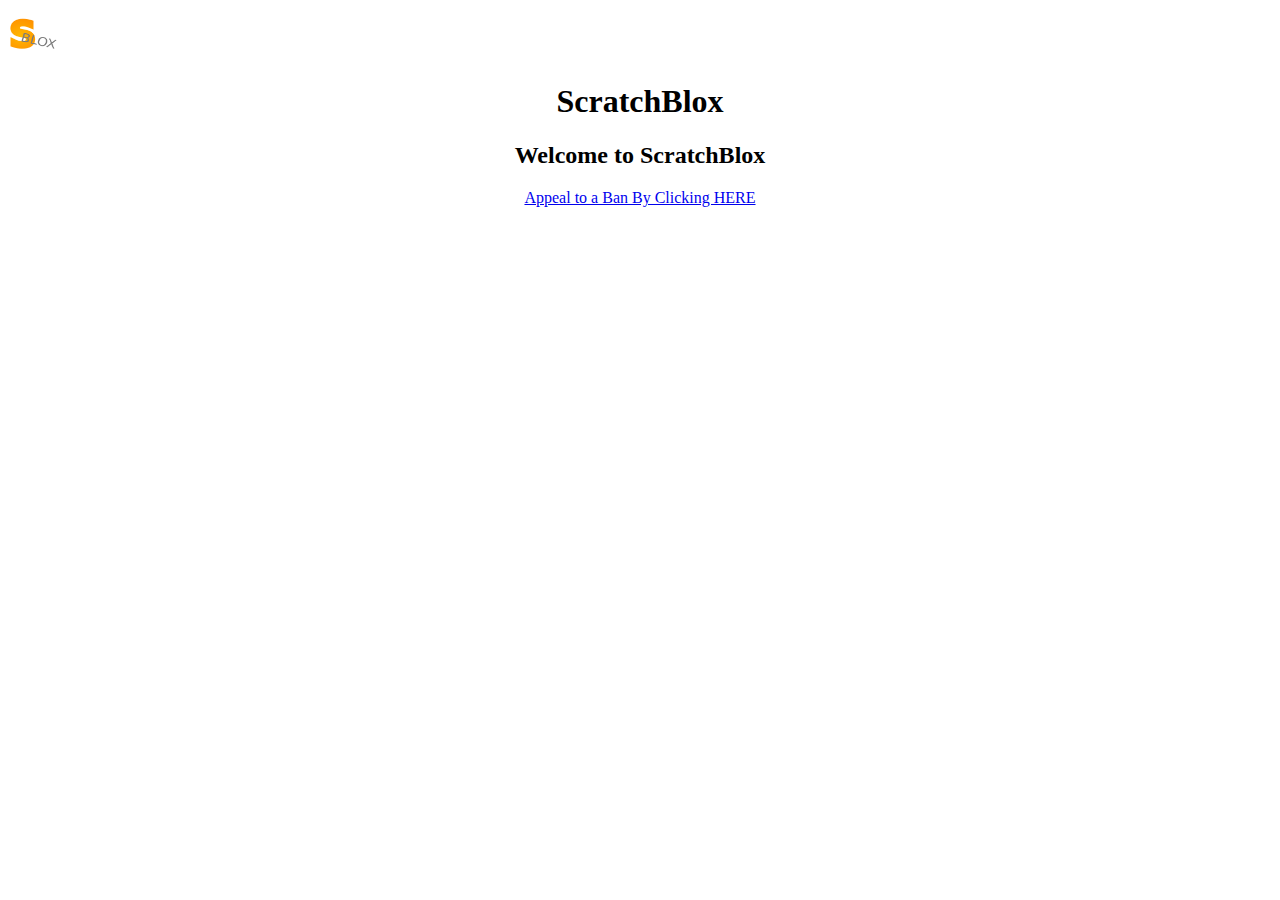
==== index.html @ 657dd7be "Update index.html" ====
<!DOCTYPE html>
 <html>
 <a href = "https://scratchblox.github.io/"> <img src= "assets/logo.png" width="50" height="50" > </a> 
   <center>
   <title> ScratchBlox </title>
     <h1> ScratchBlox </h1>
     <h2> Welcome to ScratchBlox </h2>
     <nav>
       <a href = "appeal"> Appeal to a Ban By Clicking HERE </a>
    </nav>
  </center>
 </html>
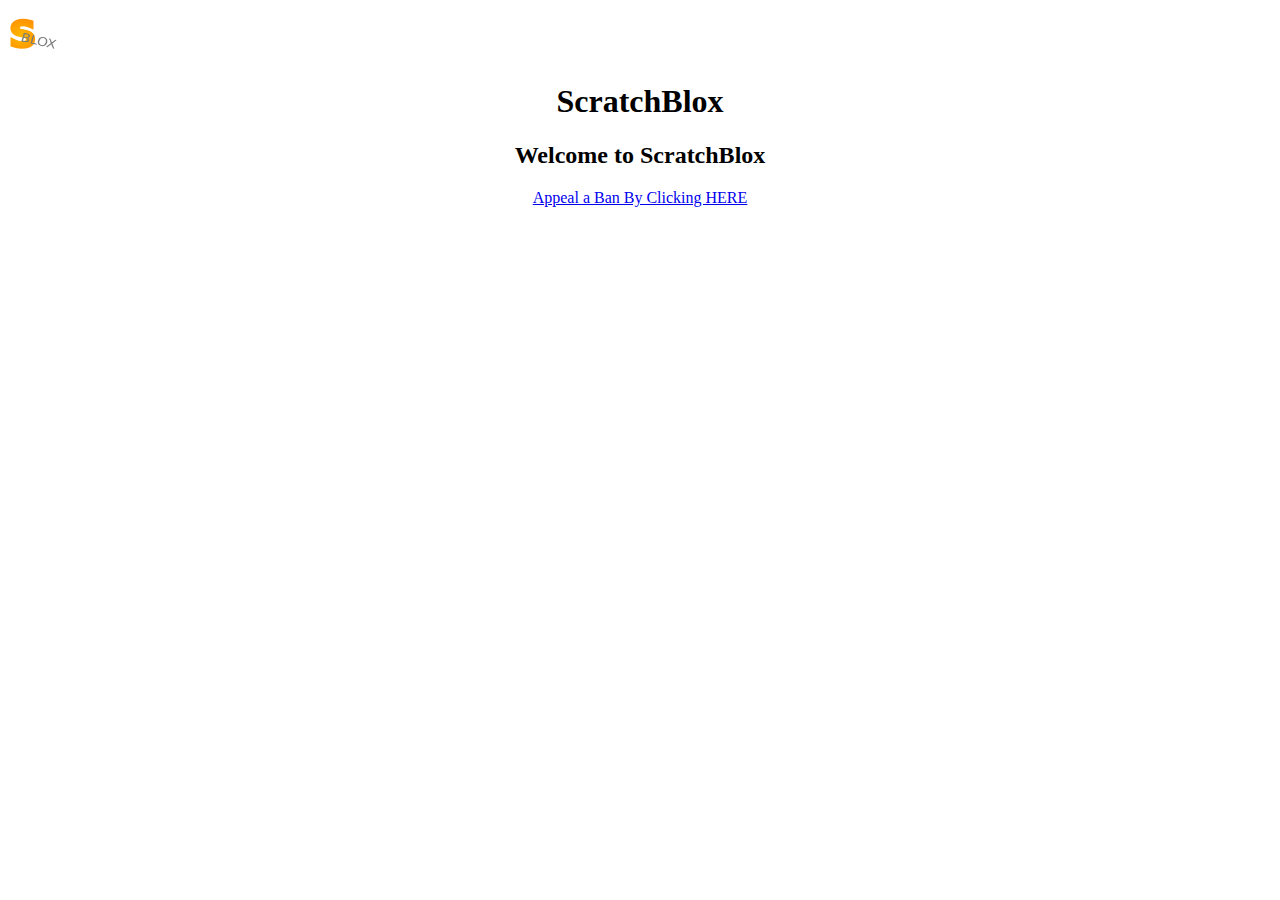
==== commit 13d6baf8: "Update index.html" ====
--- a/index.html
+++ b/index.html
@@ -6,7 +6,7 @@
      <h1> ScratchBlox </h1>
      <h2> Welcome to ScratchBlox </h2>
      <nav>
-       <a href = "appeal"> Appeal to a Ban By Clicking HERE </a>
+       <a href = "appeal"> Appeal a Ban By Clicking HERE </a>
     </nav>
   </center>
  </html>
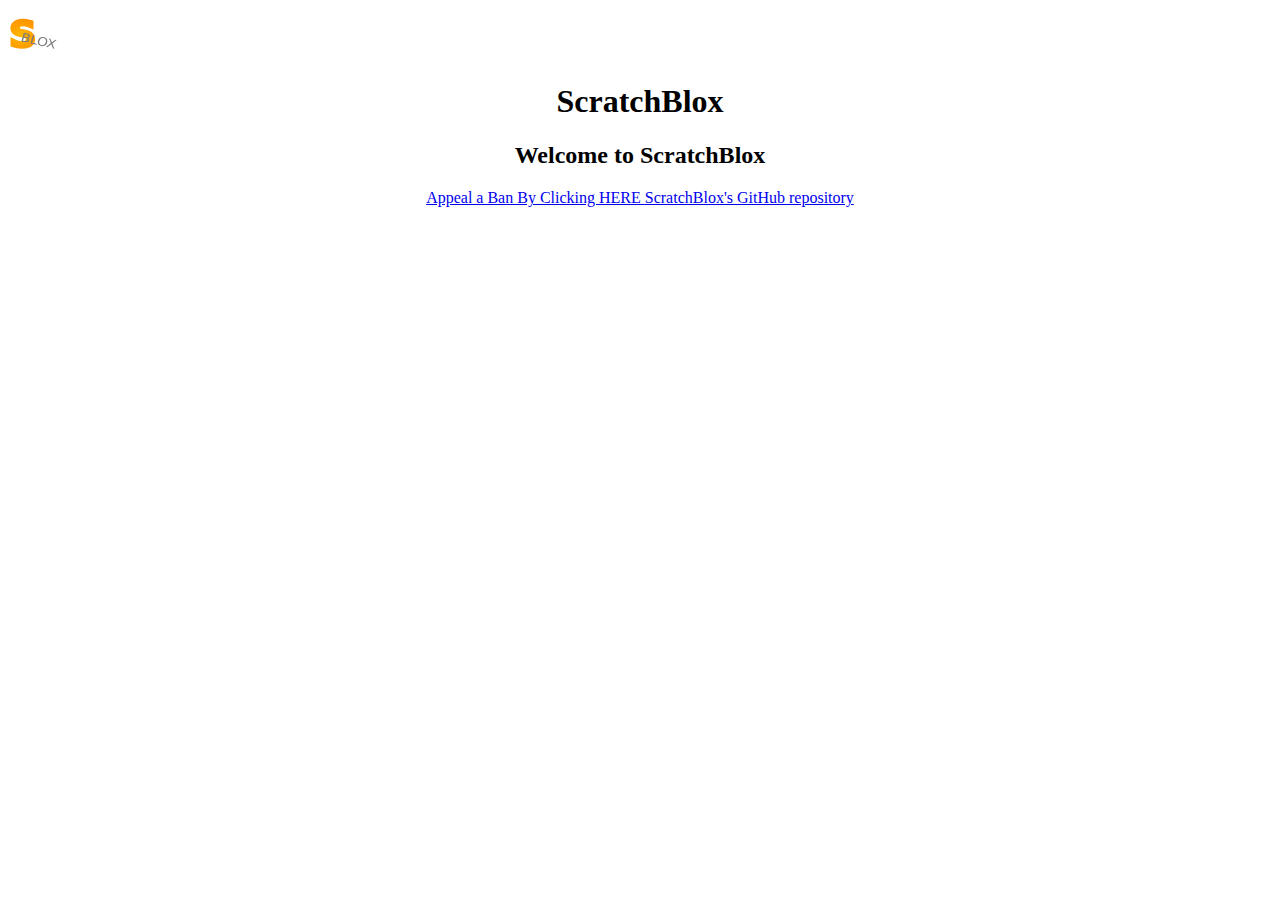
==== commit b444f106: "Update index.html" ====
--- a/index.html
+++ b/index.html
@@ -7,6 +7,7 @@
      <h2> Welcome to ScratchBlox </h2>
      <nav>
        <a href = "appeal"> Appeal a Ban By Clicking HERE </a>
+  <a href = "https://github.com/scratchblox/scratchblox.github.io"> ScratchBlox's GitHub repository </a>   
     </nav>
   </center>
  </html>
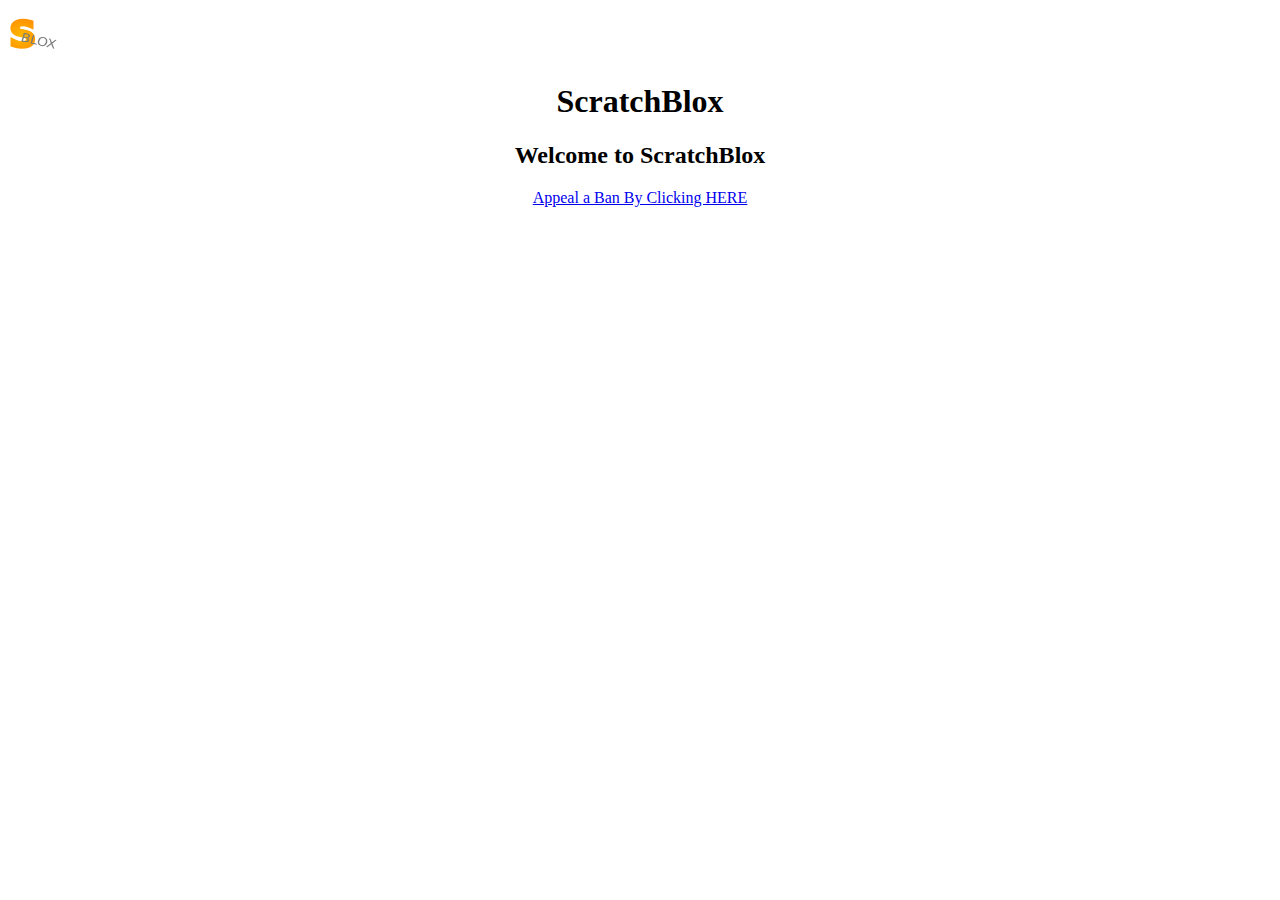
==== commit 6a901883: "Update index.html" ====
--- a/index.html
+++ b/index.html
@@ -6,8 +6,7 @@
      <h1> ScratchBlox </h1>
      <h2> Welcome to ScratchBlox </h2>
      <nav>
-       <a href = "appeal"> Appeal a Ban By Clicking HERE </a>
-  <a href = "https://github.com/scratchblox/scratchblox.github.io"> ScratchBlox's GitHub repository </a>   
+      <a href = "appeal"> Appeal a Ban By Clicking HERE </a> 
     </nav>
   </center>
- </html>
+</html>
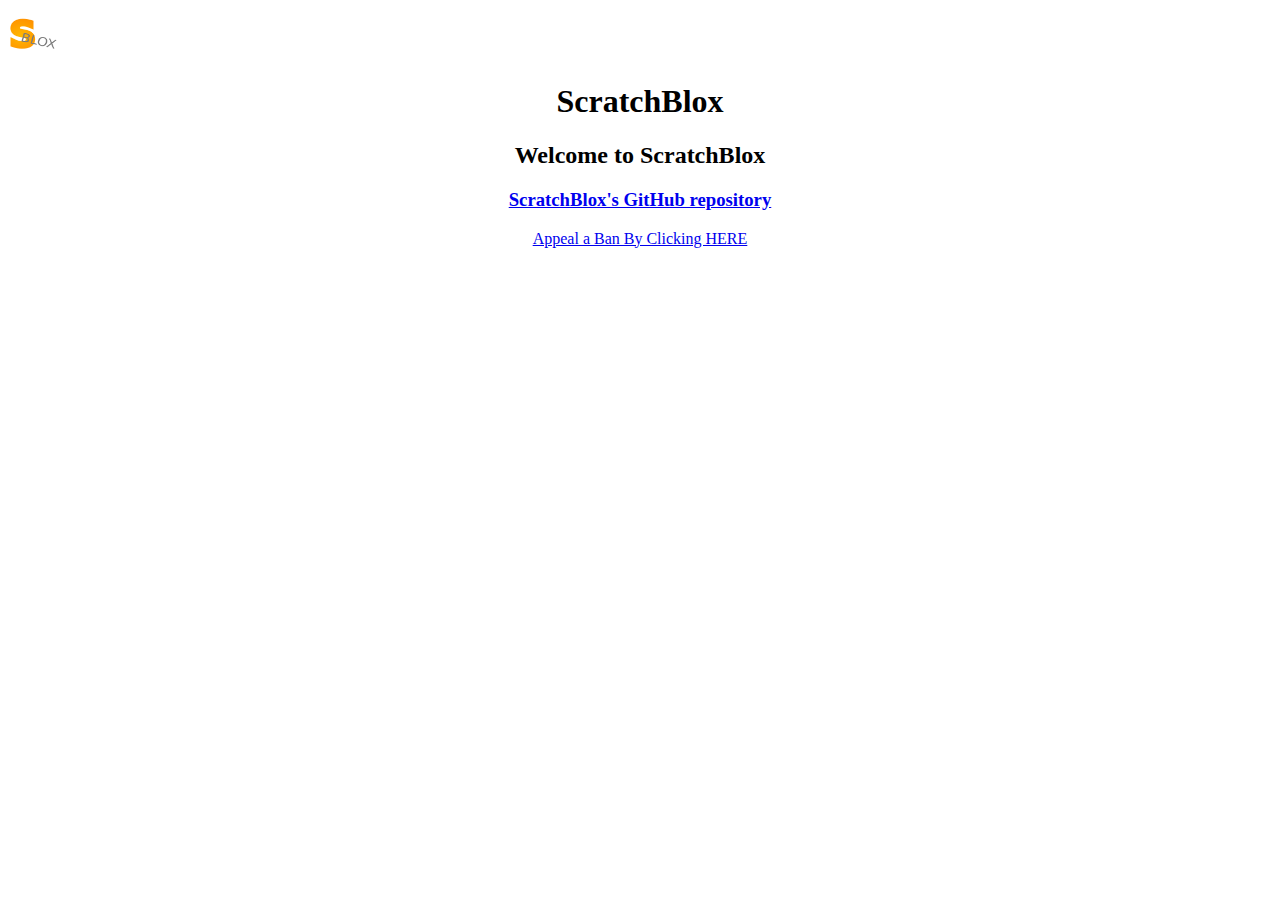
==== commit 28074d69: "Update index.html" ====
--- a/index.html
+++ b/index.html
@@ -5,6 +5,7 @@
    <title> ScratchBlox </title>
      <h1> ScratchBlox </h1>
      <h2> Welcome to ScratchBlox </h2>
+    <h3><a href = "https://github.com/scratchblox/scratchblox.github.io"> ScratchBlox's GitHub repository </a></h3>
      <nav>
       <a href = "appeal"> Appeal a Ban By Clicking HERE </a> 
     </nav>
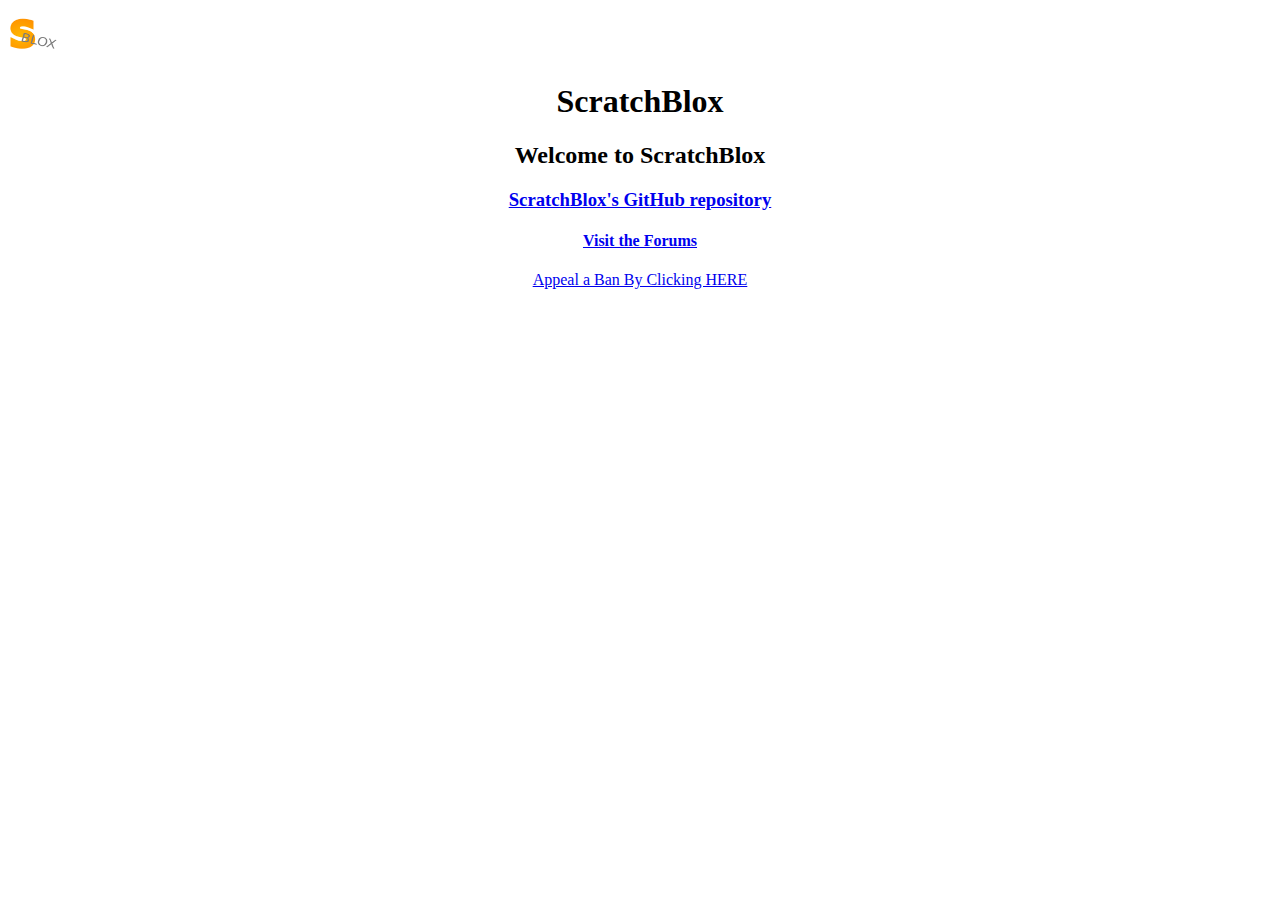
==== commit 7cb55dfa: "Update index.html" ====
--- a/index.html
+++ b/index.html
@@ -5,8 +5,9 @@
    <title> ScratchBlox </title>
      <h1> ScratchBlox </h1>
      <h2> Welcome to ScratchBlox </h2>
-    <h3><a href = "https://github.com/scratchblox/scratchblox.github.io"> ScratchBlox's GitHub repository </a></h3>
-     <nav>
+    <h3> <a href = "https://github.com/scratchblox/scratchblox.github.io"> ScratchBlox's GitHub repository </a> </h3>
+       <h4> <a href = "https://scratchblox-official.wixsite.com/forums/"> Visit the Forums </a> </h3> 
+    <nav>
       <a href = "appeal"> Appeal a Ban By Clicking HERE </a> 
     </nav>
   </center>
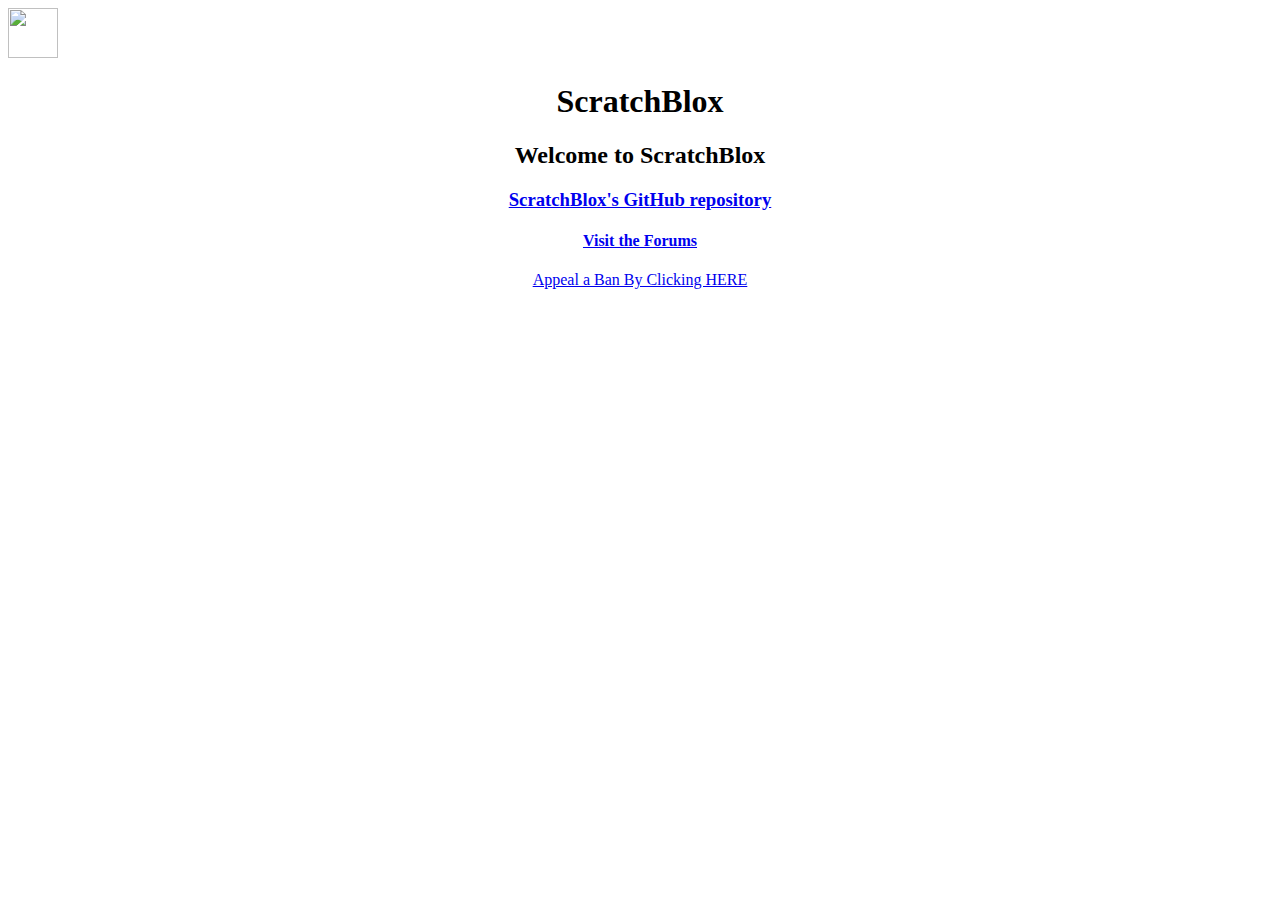
==== commit 420e401c: "Update index.html" ====
--- a/index.html
+++ b/index.html
@@ -1,10 +1,11 @@
 <!DOCTYPE html>
  <html>
- <a href = "https://scratchblox.github.io/"> <img src= "assets/logo.png" width="50" height="50" > </a> 
+ <a href = "https://scratchblox.github.io/"> <img src= "https://raw.githubusercontent.com/scratchblox/scratchblox.github.io/main/assets/logo.png" width="50" height="50" > </a> 
    <center>
    <title> ScratchBlox </title>
      <h1> ScratchBlox </h1>
      <h2> Welcome to ScratchBlox </h2>
+    
     <h3> <a href = "https://github.com/scratchblox/scratchblox.github.io"> ScratchBlox's GitHub repository </a> </h3>
        <h4> <a href = "https://scratchblox-official.wixsite.com/forums/"> Visit the Forums </a> </h3> 
     <nav>
